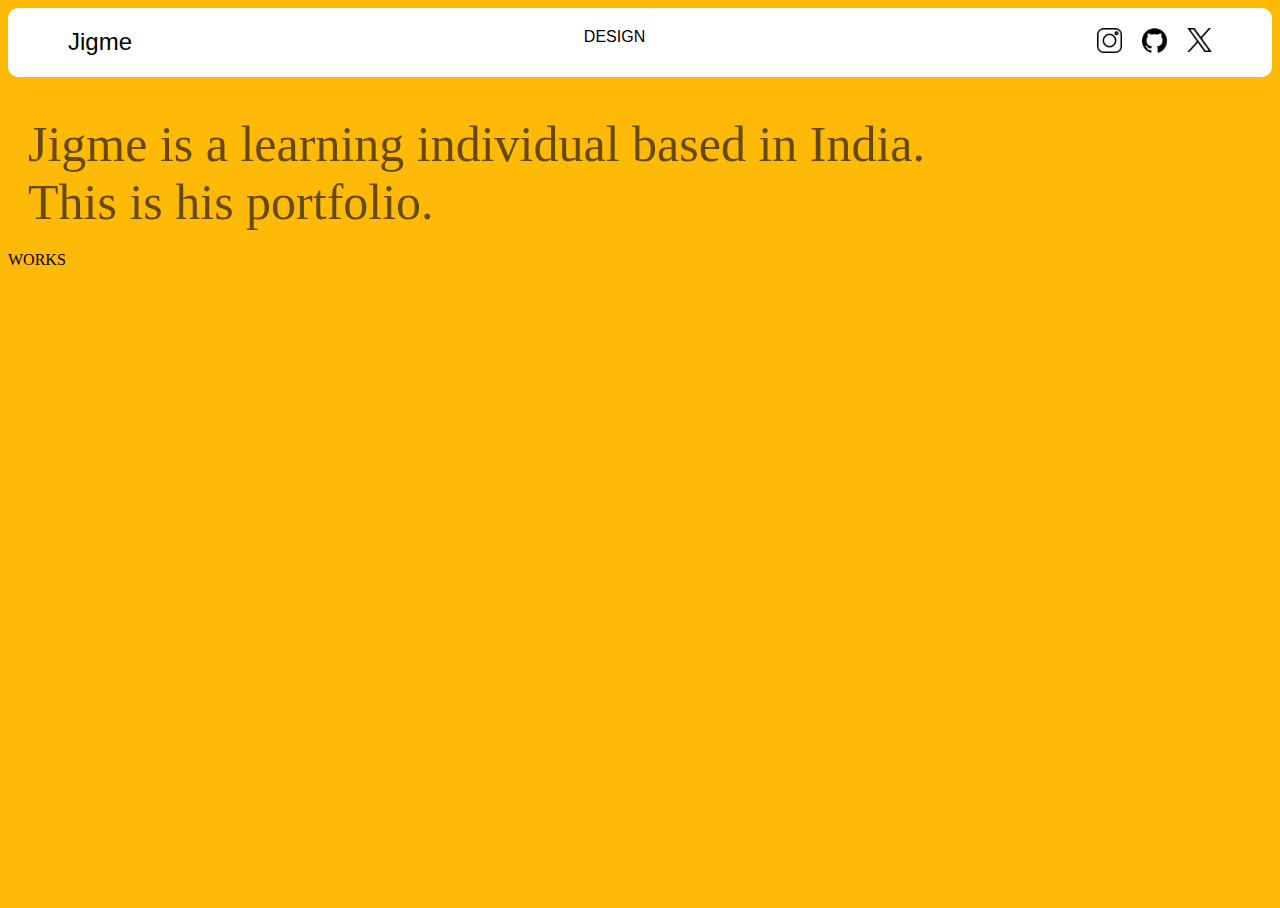
==== potfolio_bob.html @ 845c1370 "Initial commit" ====
<DOCTYPE! html>
    <html>
        <head lang="en">
            <title>bob,s_page</title>
            <link href="./portfolio.css" rel="stylesheet">

            <style>
                body, html{
                    height: 100%;
                    
                    /*margin: 0;*/
                    background-color: ffba08;
                }


                .header{
                    display: flex;
                    padding: 20px 60px;
                    background-color: white;
                    justify-content: space-between;
                    border-radius: 10px;
                    
                }

                .header .name{
                    font-size:x-large;
                    font-family: sans-serif;
                    cursor: default;
                }

                .header .design_text{
                    font-family:'Trebuchet MS', 'Lucida Sans Unicode', 'Lucida Grande', 'Lucida Sans', Arial, sans-serif ;
                }

                
                .images {
                    padding: 0;
                    margin: 0;
                    display: flex;
                    list-style: none;
                    gap: 20px;
                }

                .images img{
                    height: 25px;
                    width: 25px;
                    cursor: pointer;
                }

                .images .twitter img{
                    height: 24px;
                } 
                
                .about_wrapper{
                    font-size: 50;
                    color: rgba(0,0,0,0.6);
                    padding: 20px;
                }

                .project_container{
                    
                }
            </style>
        </head>
        
        <!--starting the body-->
        <body>
            <div class="header">
                <div class="name">Jigme</div>
                <div class="design_text">DESIGN</div>
                <div class="socials">
                    <ul class="images">
                        <li><a href="https://www.instagram.com/j.i.g.g.i.m.e/" target="_blank"><img src="./images/instagram.png" title="Instagram" ></a></li>
                        <li><a href="https://github.com/bobshii" target="_blank"><img src="./images/github.png" title="GitHub"></a></li>
                        <li><div class="twitter"><a href="https://x.com/Zigme822113" target="_blank"><img src="./images/twitter.png" title="Twitter"></a></div></li>
                    </ul>
                </div>
            </div>
            <br>
            <div class="about_wrapper">
                <div class="info">Jigme is a learning individual based in India. <br> This is his portfolio.</div>
            </div>

            <div class="project_container">
                <text>WORKS</text>
            </div>
        
        </body>
    </html>
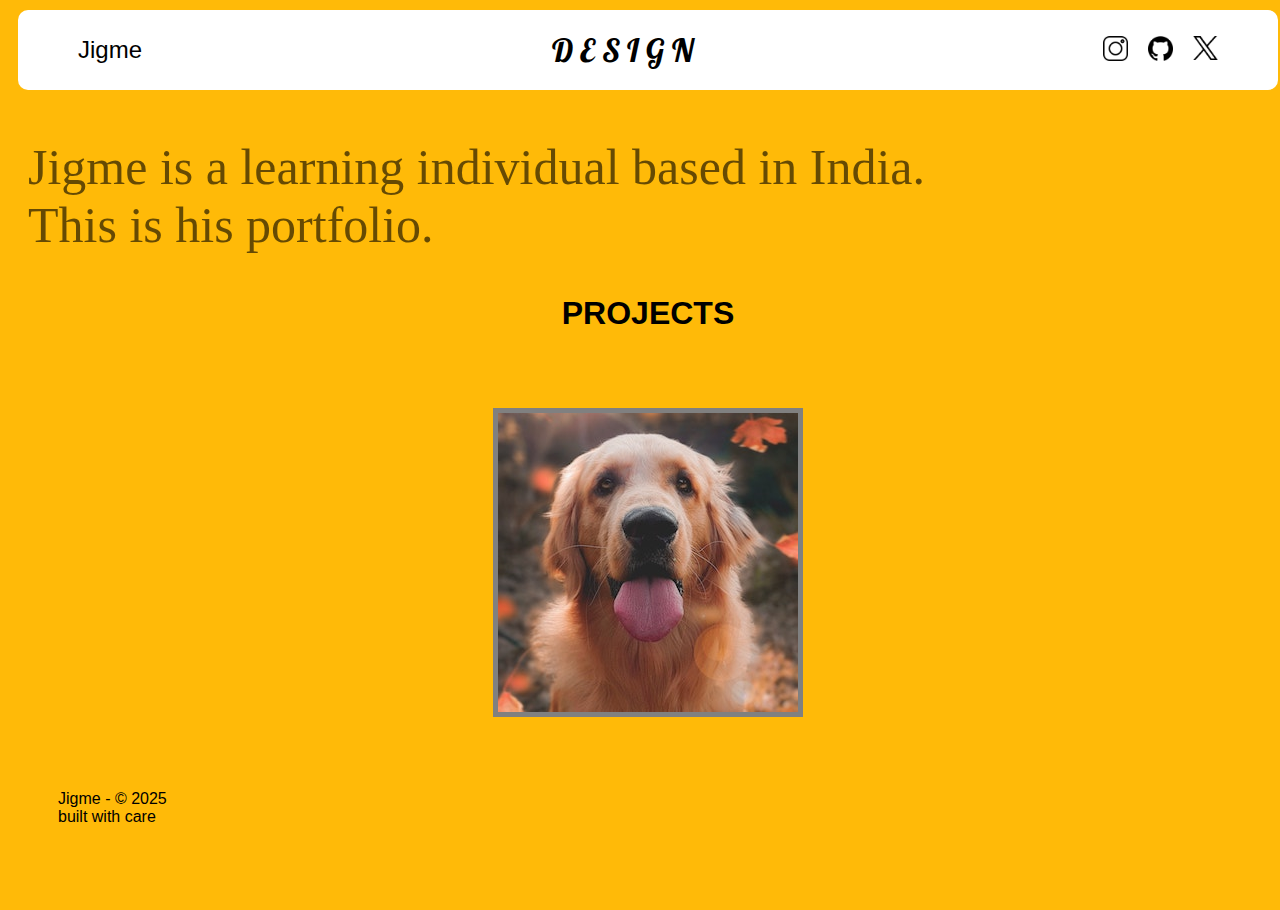
==== commit 4cabc950: "Basic outline" ====
--- a/potfolio_bob.html
+++ b/potfolio_bob.html
@@ -3,11 +3,13 @@
         <head lang="en">
             <title>bob,s_page</title>
             <link href="./portfolio.css" rel="stylesheet">
+            <link href="https://fonts.googleapis.com/css2?family=Lobster&display=swap" rel="stylesheet">
+
 
             <style>
                 body, html{
                     height: 100%;
-                    
+                    width: 100%;
                     /*margin: 0;*/
                     background-color: ffba08;
                 }
@@ -16,9 +18,11 @@
                 .header{
                     display: flex;
                     padding: 20px 60px;
+                    margin: 10px;
                     background-color: white;
                     justify-content: space-between;
                     border-radius: 10px;
+                    align-items: center;
                     
                 }
 
@@ -26,10 +30,37 @@
                     font-size:x-large;
                     font-family: sans-serif;
                     cursor: default;
+                    position: relative;
+                    transition: color 0.2s ease;
+                }
+
+                .header .name:hover{
+                    color: transparent;
+                }
+
+                .header .name::after{
+                    content:"";
+                    background-image: url(./images/Jigme.png);
+                    position: absolute;
+                    top: -12px;
+                    left: 10%;
+                    width: 80%;
+                    height: 187%;
+                    opacity: 0;
+                    background-size: contain;
+                    background-repeat: no-repeat ;
+                    transition: opacity 0.2s ease-in;
+                    border-radius: 50%;
+                }
+
+
+                .header .name:hover::after{
+                    opacity: 1;
                 }
 
                 .header .design_text{
-                    font-family:'Trebuchet MS', 'Lucida Sans Unicode', 'Lucida Grande', 'Lucida Sans', Arial, sans-serif ;
+                    font-family: 'Lobster', cursive;
+                    font-size: 2em;
                 }
 
                 
@@ -57,9 +88,109 @@
                     padding: 20px;
                 }
 
+                
+
                 .project_container{
-                    
-                }
+                    font-family: 'Gill Sans', 'Gill Sans MT', Calibri, 'Trebuchet MS', sans-serif;
+                    
+                }
+                 
+                .project_text{
+                    
+                    /*text-decoration: underline;*/
+                    cursor: pointer;
+                    /*width: fit-content;*/
+                    text-align: center;
+                    
+                }
+
+                .project_text h1{
+                    display: inline-block;
+                    transition: color 0.3s ease;
+                    position: relative;
+                }
+
+                .project_text h1:hover{
+                    color: d62828;
+                }
+
+                
+
+                
+
+                .project_text h1::after {
+                    content: '';
+                    position: absolute;
+                    left: 0;
+                    bottom: -2px;
+                    width: 0%;
+                    height: 3px;
+                    background-color: currentColor;
+                    transition: width 0.3s ease-in-out;
+                }
+
+                .project_text h1:hover::after {
+                    width: 100%;
+                    
+                }
+
+                .tindogproject{
+                    height: 100%;
+                    
+                    
+                    /*display: flex;
+                    justify-content: space-between;*/
+                }
+
+                
+
+                .tindogproject a{
+                    border: solid 5px gray;
+                    display: inline-block;
+                    transition: filter 0.3s ease-out transform 0.3s ease;
+
+                }
+                
+                .tindogproject a:hover {
+                    animation: aura-glow 4s infinite alternate ease-in-out;
+                    filter: brightness(1.1);
+                    transform: scale(1.05);
+                }
+
+                @keyframes aura-glow {
+                    0% {
+                        box-shadow:
+                            0 0 15px 5px rgba(139, 69, 19, 0.4),   /* brown */
+                            0 0 30px 15px rgba(255, 140, 0, 0.3),  /* dark orange */
+                            0 0 45px 25px rgba(255, 69, 0, 0.2);   /* red/orange */
+                    }
+                    50% {
+                        box-shadow:
+                            0 0 25px 10px rgba(160, 82, 45, 0.5),  /* sienna */
+                            0 0 35px 20px rgba(255, 165, 0, 0.4),  /* orange */
+                            0 0 55px 30px rgba(205, 92, 92, 0.3);  /* light red */
+                    }
+                    100% {
+                        box-shadow:
+                            0 0 20px 8px rgba(139, 69, 19, 0.6),
+                            0 0 40px 25px rgba(255, 140, 0, 0.4),
+                            0 0 60px 35px rgba(255, 99, 71, 0.3);  /* tomato */
+                    }
+                }
+
+                .projects{
+                    width: 100%;
+                    height: 310px;
+                    display: flex;
+                    justify-content: center;
+                }
+
+                .footer{
+                   
+                    padding-left: 50px;
+                    font-family:sans-serif;
+                    font-size:medium;
+                }   
             </style>
         </head>
         
@@ -67,7 +198,7 @@
         <body>
             <div class="header">
                 <div class="name">Jigme</div>
-                <div class="design_text">DESIGN</div>
+                <div class="design_text">D E S I G N</div>
                 <div class="socials">
                     <ul class="images">
                         <li><a href="https://www.instagram.com/j.i.g.g.i.m.e/" target="_blank"><img src="./images/instagram.png" title="Instagram" ></a></li>
@@ -82,11 +213,33 @@
             </div>
 
             <div class="project_container">
-                <text>WORKS</text>
+                <div class="project_text"><h1>PROJECTS</h1></div><br><br><br>
+                <div class="projects">
+                    <div class="tindogproject">
+                        <a href="./tindog_project/index.html">
+                            
+                                <img src="./tindog_project/images/dog-img.jpg"> 
+                            
+                        </a>
+                    
+                    </div>
+                </div>
+                <!--  <div class="loadingbarproject">
+                    <a href="./loadingbarproject/index.html">
+                        <div class="loadingbar_gateway">
+                            <img src="./images/"
+                        </div>
+                    </a>
+                </div>  -->
+            </div>
+            <br><br><br><br>
+            
+
+            <div class="footer">
+                Jigme - © 2025<br>
+                built with care<br><br>
+                
             </div>
         
         </body>
-    </html>
-
-
-
+    </html>